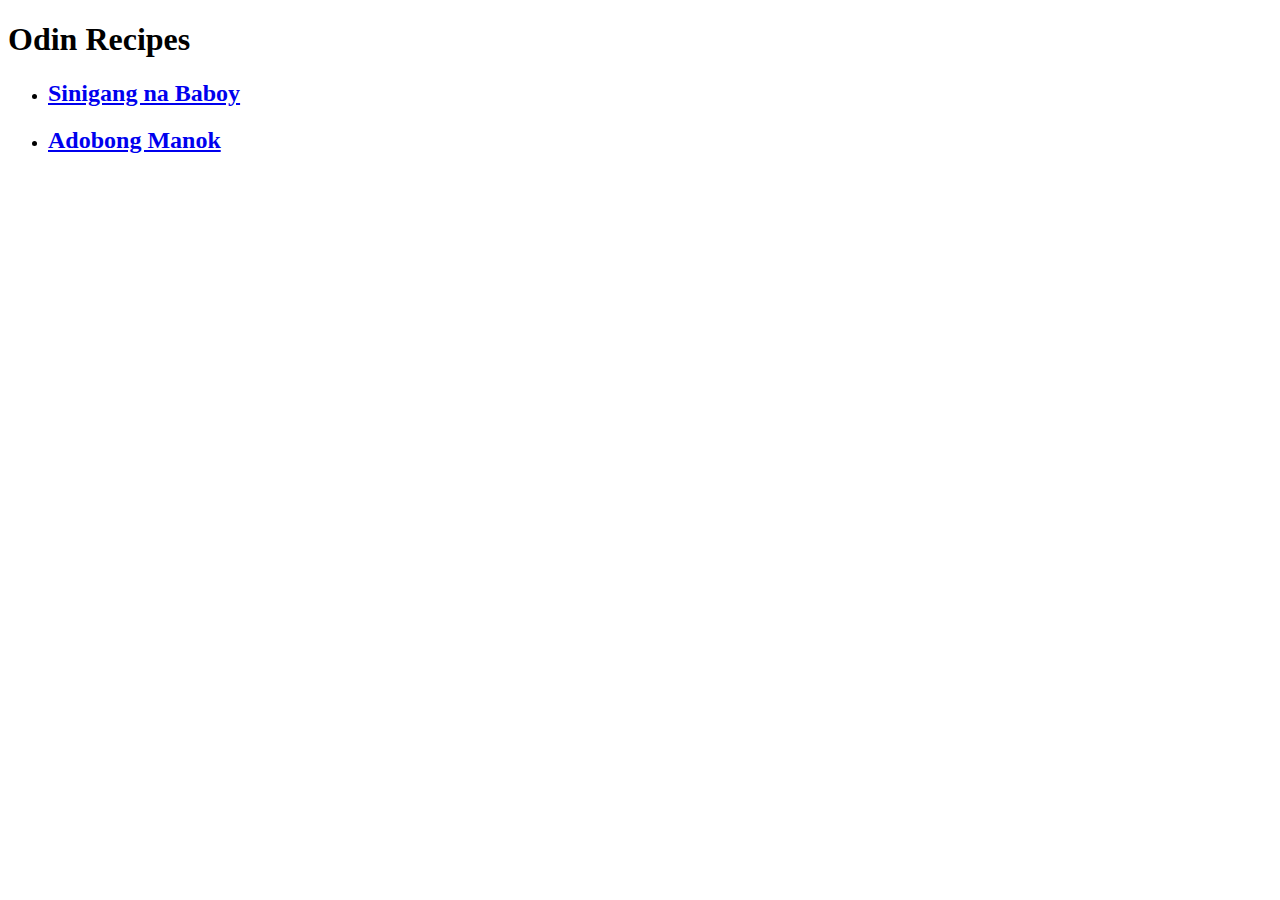
==== index.html @ 913f797a "index.html" ====
<!DOCTYPE html>
<html lang="en">
  <head>
    <meta charset="UTF-8">
    <title>My First Webpage</title>
  </head>

  <body>
    <h1>Odin Recipes</h1>
    <ul>
    <li> <a href="./recipes/sinigang.html"><h2>Sinigang na Baboy</h2></a> </li>
    <li> <a href="./recipes/adobong-manok.html"> <h2>Adobong Manok</h2></a></li>

</ul>
  </body>
</html>
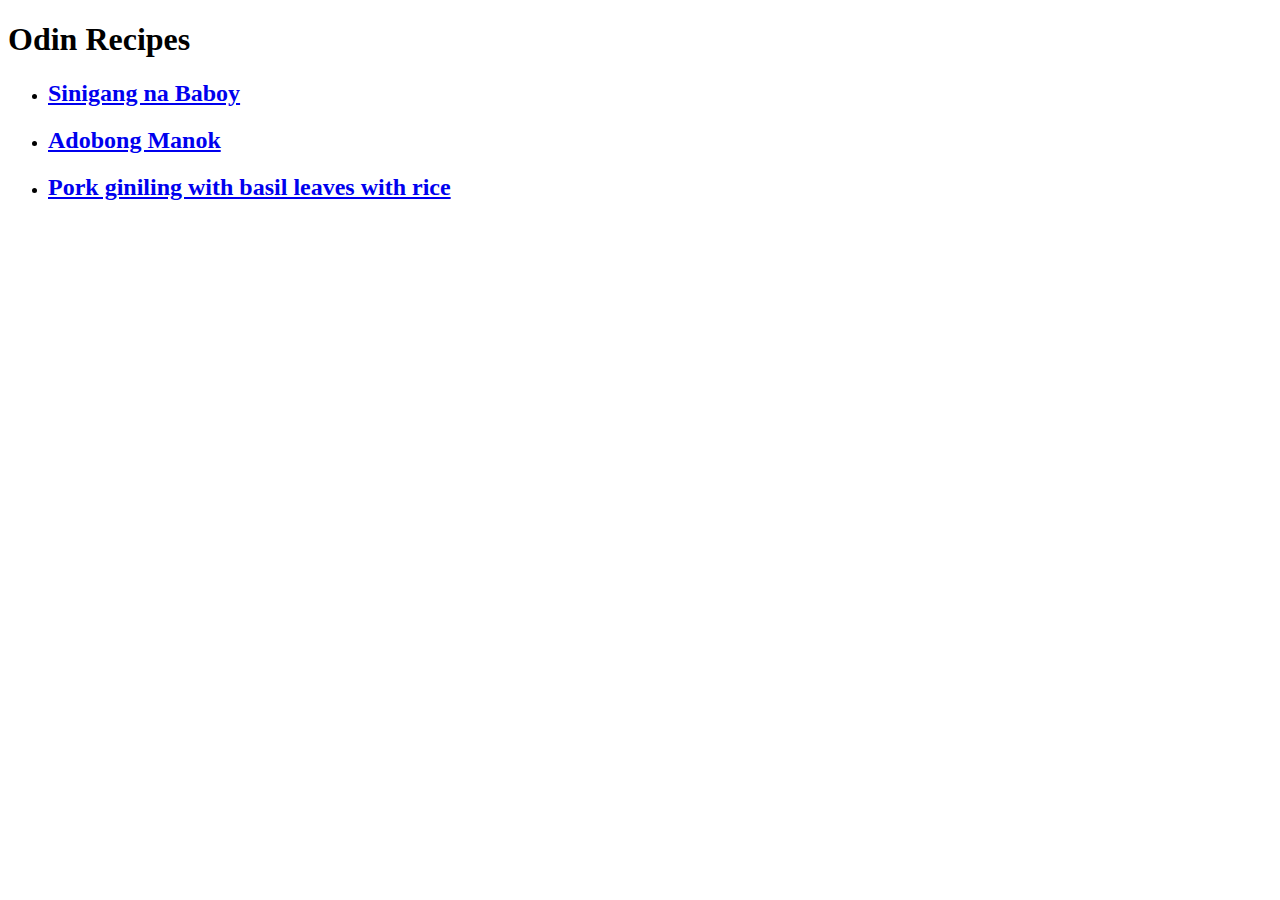
==== commit e760c4d8: "Edit recipes/pork-giniling-with-basil-leaves-with-basmati-rice.html" ====
--- a/index.html
+++ b/index.html
@@ -10,7 +10,9 @@
     <ul>
     <li> <a href="./recipes/sinigang.html"><h2>Sinigang na Baboy</h2></a> </li>
     <li> <a href="./recipes/adobong-manok.html"> <h2>Adobong Manok</h2></a></li>
-
+    <li> <a href="./recipes/pork-giniling-with-basil-leaves-with-rice.jpg"> <h2>Pork giniling with basil leaves with rice</h2> </a>   
+    </li>
+    
 </ul>
   </body>
 </html>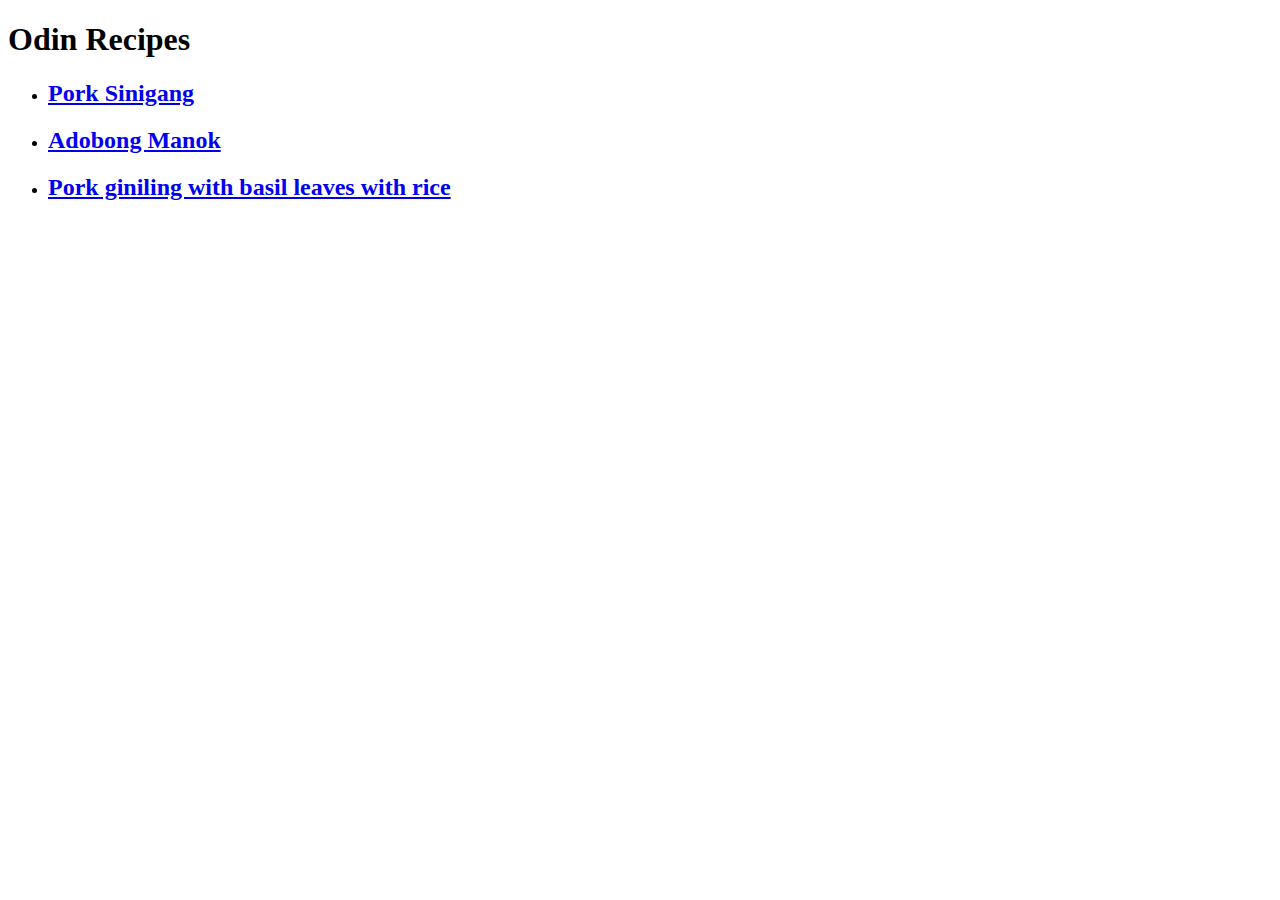
==== commit 9cd4fa87: "Edit index.html" ====
--- a/index.html
+++ b/index.html
@@ -8,9 +8,9 @@
   <body>
     <h1>Odin Recipes</h1>
     <ul>
-    <li> <a href="./recipes/sinigang.html"><h2>Sinigang na Baboy</h2></a> </li>
+    <li> <a href="./recipes/sinigang.html"><h2>Pork Sinigang</h2></a> </li>
     <li> <a href="./recipes/adobong-manok.html"> <h2>Adobong Manok</h2></a></li>
-    <li> <a href="./recipes/pork-giniling-with-basil-leaves-with-rice.jpg"> <h2>Pork giniling with basil leaves with rice</h2> </a>   
+    <li> <a href="./recipes/pork-giniling-with-basil-leaves-with-basmati-rice.html"> <h2>Pork giniling with basil leaves with rice</h2> </a>   
     </li>
     
 </ul>
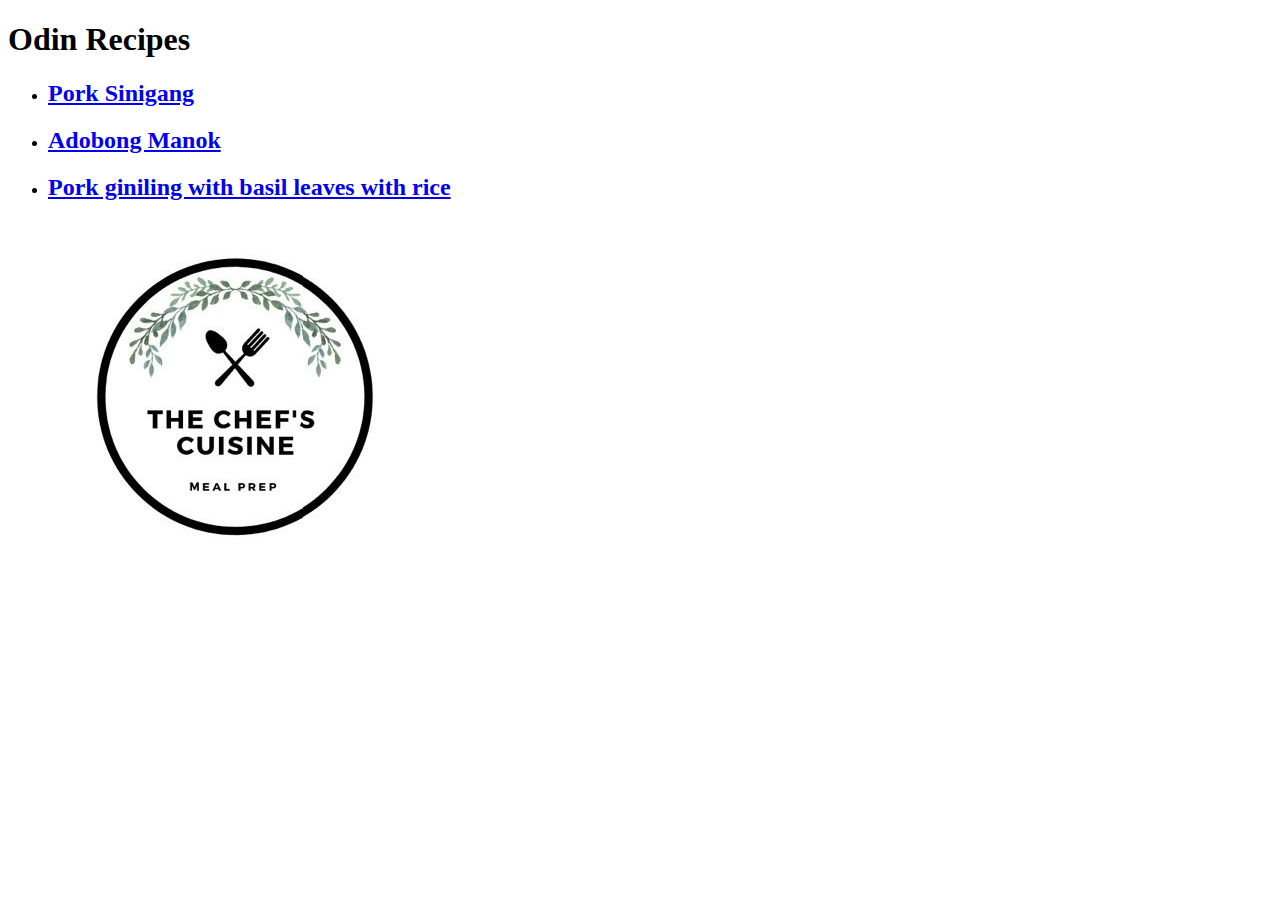
==== commit 2e2bbb60: "Edit README.md and index.html" ====
--- a/index.html
+++ b/index.html
@@ -12,6 +12,7 @@
     <li> <a href="./recipes/adobong-manok.html"> <h2>Adobong Manok</h2></a></li>
     <li> <a href="./recipes/pork-giniling-with-basil-leaves-with-basmati-rice.html"> <h2>Pork giniling with basil leaves with rice</h2> </a>   
     </li>
+    <img src="./recipes/chefs-cuisine.jpg" alt="chefs cuisine photo">
     
 </ul>
   </body>
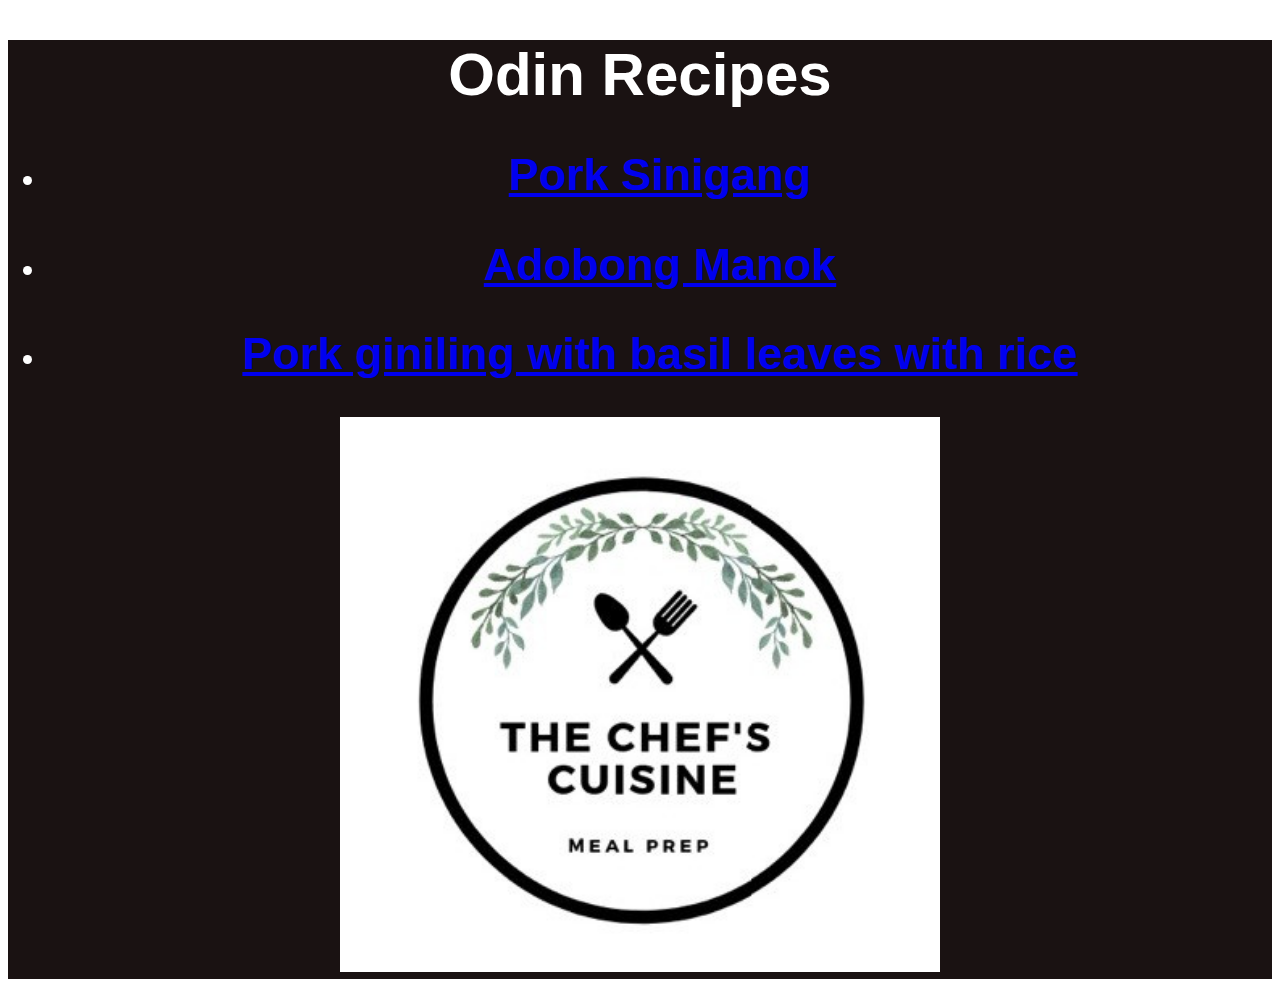
==== commit 1c27ed59: "Edit index.html" ====
--- a/index.html
+++ b/index.html
@@ -3,17 +3,20 @@
   <head>
     <meta charset="UTF-8">
     <title>My First Webpage</title>
+    <link rel="stylesheet" href="style.css">
   </head>
-
-  <body>
-    <h1>Odin Recipes</h1>
+  <div>
+    <body>
+      <h1>Odin Recipes</h1>
     <ul>
     <li> <a href="./recipes/sinigang.html"><h2>Pork Sinigang</h2></a> </li>
     <li> <a href="./recipes/adobong-manok.html"> <h2>Adobong Manok</h2></a></li>
     <li> <a href="./recipes/pork-giniling-with-basil-leaves-with-basmati-rice.html"> <h2>Pork giniling with basil leaves with rice</h2> </a>   
     </li>
-    <img src="./recipes/chefs-cuisine.jpg" alt="chefs cuisine photo">
-    
-</ul>
+    </ul>
+
+  <img src="./recipes/chefs-cuisine.jpg" alt="chefs cuisine photo">
+  
   </body>
+</div>
 </html>--- a/style.css
+++ b/style.css
@@ -0,0 +1,7 @@
+div {
+    background-color: rgb(26, 18, 18); color: white;
+     font-family: Arial, Helvetica, sans-serif;
+     font-size: 30px;text-align: center;
+     }
+    img {
+    height: auto; width: 600px;}